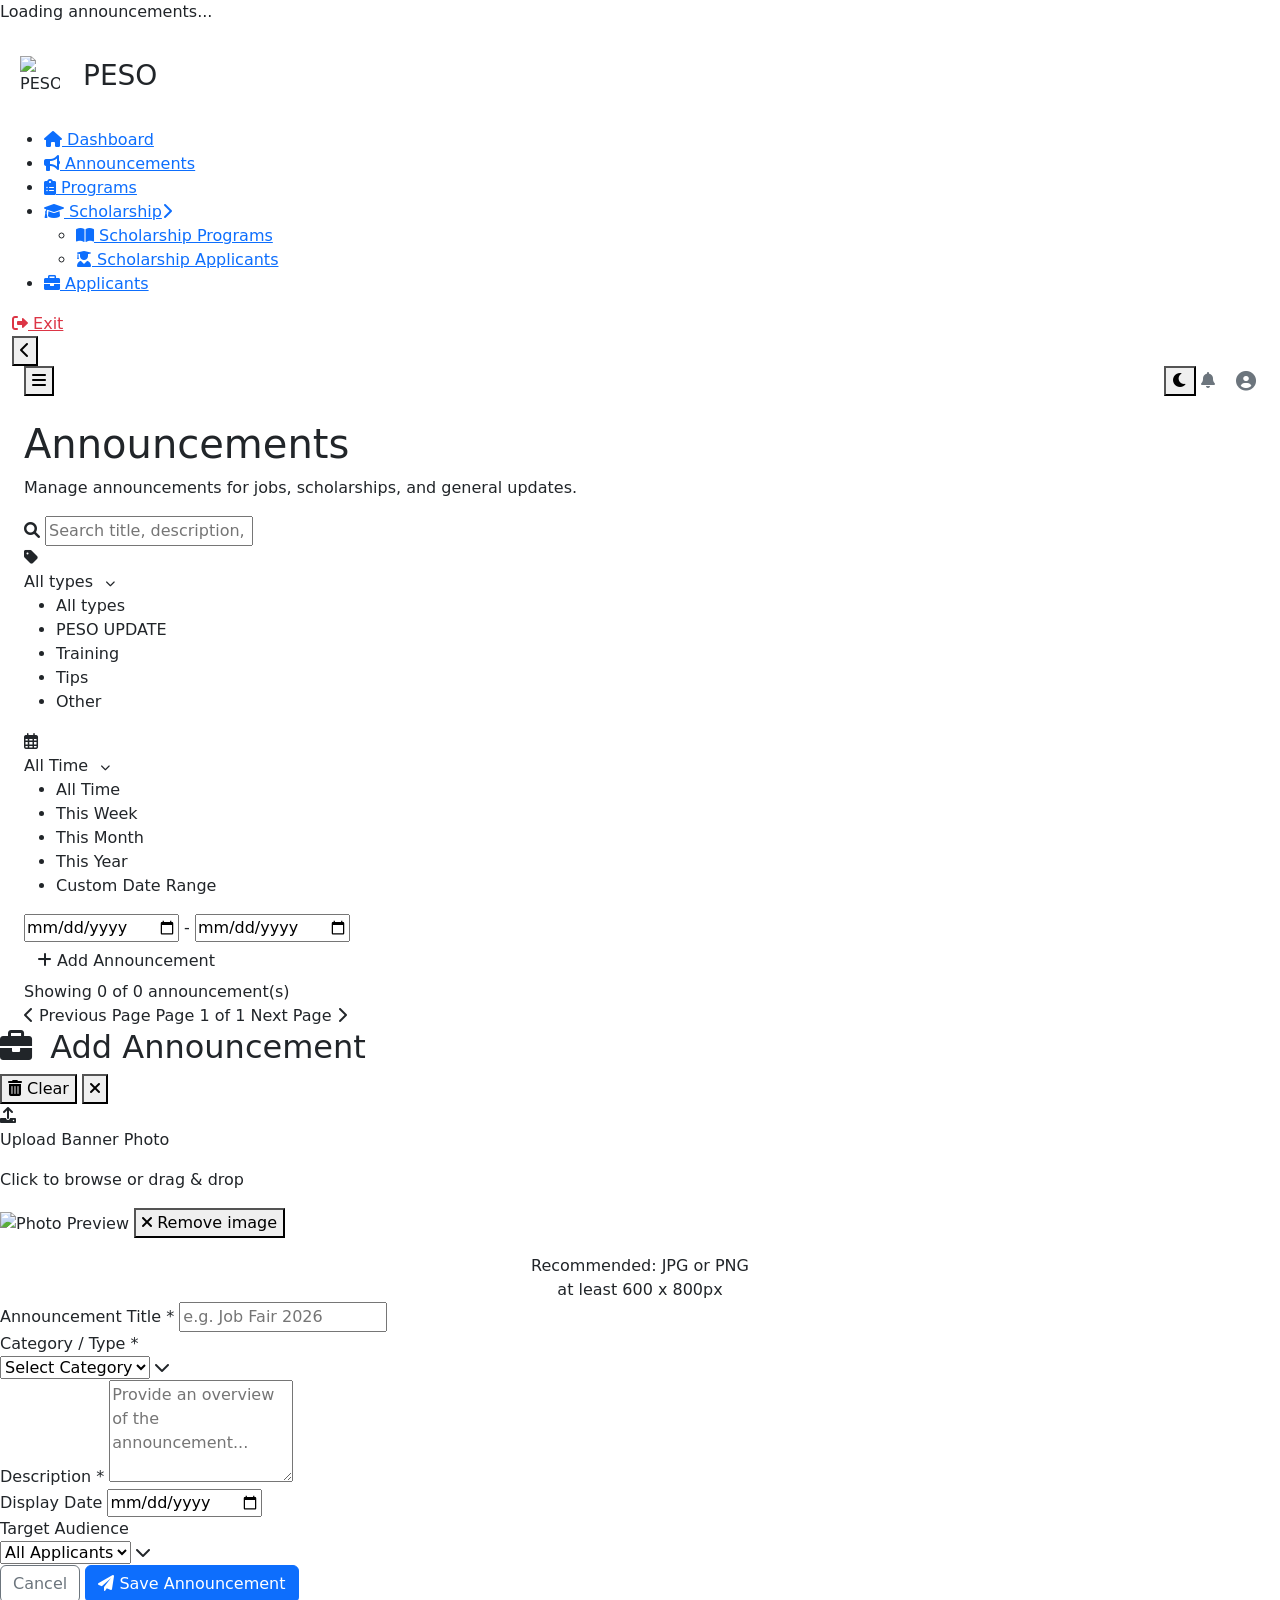
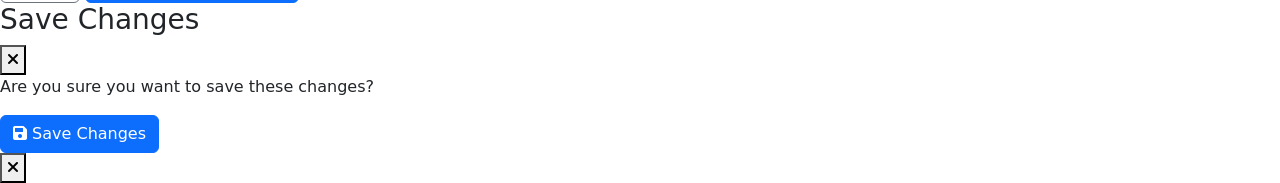
==== PESO_WEBSITE/pages/announcements/announcements.html @ 9616c110 "Add files via upload" ====
<!doctype html>
<html lang="en">
  <head>
    <meta charset="UTF-8" />
    <meta name="viewport" content="width=device-width, initial-scale=1.0" />
    <script>
      (function () {
        try {
          var stored = localStorage.getItem("peso-admin-theme");
          var theme =
            stored === "dark" || stored === "light"
              ? stored
              : window.matchMedia &&
                  window.matchMedia("(prefers-color-scheme: dark)").matches
                ? "dark"
                : "light";
          document.documentElement.setAttribute("data-theme", theme);
        } catch (e) {
          /* ignore */
        }
      })();
    </script>
    <script>
      (function () {
        try {
          if (localStorage.getItem("peso-sidebar-collapsed") === "1") {
            document.documentElement.setAttribute(
              "data-sidebar-collapsed",
              "1",
            );
          }
        } catch (e) {
          /* ignore */
        }
      })();
    </script>
    <title>Announcements | PESO</title>
    <link rel="icon" type="image/png" href="/src/images/peso_seal.png" />
    <link
      href="https://cdn.jsdelivr.net/npm/bootstrap@5.3.0/dist/css/bootstrap.min.css"
      rel="stylesheet"
    />
    <link
      href="https://cdnjs.cloudflare.com/ajax/libs/font-awesome/6.0.0/css/all.min.css"
      rel="stylesheet"
    />
    <script src="https://cdnjs.cloudflare.com/ajax/libs/bodymovin/5.12.2/lottie.min.js"></script>
    <link rel="stylesheet" href="/css/theme.css" />
    <link rel="stylesheet" href="/css/dashboard.css" />
    <link rel="stylesheet" href="/css/sidebar.css" />
    <link rel="stylesheet" href="/css/job_applicants/job-applicants.css" />
    <link rel="stylesheet" href="/css/announcements/announcements.css" />
    <link rel="stylesheet" href="/css/responsive-tables.css" />
    <link rel="stylesheet" href="/css/loading-overlay.css" />
  </head>
  <body>
    <script type="module" src="/js/authentication/auth-guard.js"></script>
    <script>
      document.documentElement.classList.add("auth-pending");
    </script>
    <script>
      try {
        if (localStorage.getItem("peso-sidebar-collapsed") === "1")
          document.body.classList.add("sidebar-collapsed");
      } catch (e) {}
    </script>
    <div
      id="loadingContainer"
      class="loading-overlay"
      aria-live="polite"
      aria-label="Loading"
    >
      <div class="loading-lottie"></div>
      <p class="loading-text">Loading announcements...</p>
    </div>
    <div class="container-fluid">
      <div class="row layout-row">
        <div class="sidebar-overlay" aria-hidden="true"></div>
        <div class="sidebar-wrapper">
          <div class="sidebar p-0">
            <div class="logo d-flex align-items-center py-3 px-2">
              <img
                src="/src/images/peso_seal.png"
                alt="PESO Seal"
                class="me-2"
                style="width: 40px; height: 40px; object-fit: contain"
              />
              <span
                class="logo-text font-weight-bold h3 mb-0"
                style="margin-left: 15px"
                >PESO</span
              >
            </div>
            <nav class="mt-3">
              <ul>
                <li class="nav-item">
                  <a href="/pages/dashboard/dashboard.html"
                    ><i class="fas fa-home"></i
                    ><span class="nav-link-text"> Dashboard</span></a
                  >
                </li>
                <li class="nav-item">
                  <a
                    href="/pages/announcements/announcements.html"
                    class="active"
                    ><i class="fas fa-bullhorn"></i
                    ><span class="nav-link-text"> Announcements</span></a
                  >
                </li>
                <li class="nav-item">
                  <a href="/pages/programs/programs.html"
                    ><i class="fas fa-clipboard-list"></i
                    ><span class="nav-link-text"> Programs</span></a
                  >
                </li>
                <li class="nav-item has-submenu">
                  <a href="#"
                    ><i class="fas fa-graduation-cap"></i
                    ><span class="nav-link-text"> Scholarship</span
                    ><i class="fas fa-chevron-right submenu-arrow"></i
                  ></a>
                  <ul class="nav-submenu">
                    <li>
                      <a
                        href="/pages/scholarship_programs/scholarship_programs.html"
                        ><i class="fas fa-book-open"></i> Scholarship
                        Programs</a
                      >
                    </li>
                    <li>
                      <a
                        href="/pages/scholarship_applied/scholarship_applied.html"
                        ><i class="fas fa-user-graduate"></i> Scholarship
                        Applicants</a
                      >
                    </li>
                  </ul>
                </li>
                <li class="nav-item">
                  <a href="/pages/job_applicants/job_applicants.html"
                    ><i class="fas fa-briefcase"></i
                    ><span class="nav-link-text"> Applicants</span></a
                  >
                </li>
              </ul>
            </nav>
            <a href="/pages/login/login.html" class="exit-link text-danger"
              ><i class="fas fa-sign-out-alt"></i><span> Exit</span></a
            >
          </div>
          <button
            type="button"
            class="sidebar-toggle"
            aria-label="Collapse sidebar"
          >
            <i class="fas fa-chevron-left"></i>
          </button>
        </div>
        <div class="main-content px-4">
          <div class="row top-bar mb-4">
            <div class="col-md-6 d-flex align-items-center">
              <button
                type="button"
                class="burger-btn me-3"
                aria-label="Open menu"
              >
                <i class="fas fa-bars"></i>
              </button>
            </div>
            <div class="col-md-6 text-end">
              <button
                type="button"
                class="theme-toggle-btn"
                aria-label="Switch to dark mode"
              >
                <i class="fas fa-moon"></i>
              </button>
              <i class="fas fa-bell me-3 text-secondary"></i>
              <i class="fas fa-user-circle fa-lg text-secondary"></i>
            </div>
          </div>

          <div class="container" style="max-width: 100%; padding: 0">
            <div class="page-header">
              <h1>Announcements</h1>
              <p>
                Manage announcements for jobs, scholarships, and general
                updates.
              </p>
            </div>

            <div id="errorContainer"></div>

            <div class="announcements-top-section">
              <div class="announcements-top-row announcements-top-search-row">
                <div class="search-wrapper">
                  <i class="fas fa-search"></i>
                  <input
                    type="text"
                    id="announcementsSearchBox"
                    class="search-input"
                    placeholder="Search title, description, category..."
                  />
                </div>
                <div class="announcements-top-right">
                  <div class="date-filter-group program-type-filter-group">
                    <i class="fas fa-tag"></i>
                    <div
                      class="custom-dropdown"
                      id="announcementsCategoryDropdown"
                    >
                      <div class="dropdown-selected">
                        <span id="announcementsCategorySelectedLabel"
                          >All types</span
                        >
                        <i
                          class="fas fa-chevron-down ms-2"
                          style="font-size: 10px"
                        ></i>
                      </div>
                      <ul class="dropdown-options">
                        <li data-value="" class="active">All types</li>
                        <li data-value="PESO UPDATE">PESO UPDATE</li>
                        <li data-value="Training">Training</li>
                        <li data-value="Tips">Tips</li>
                        <li data-value="Other">Other</li>
                      </ul>
                    </div>
                    <input
                      type="hidden"
                      id="announcementsCategoryFilter"
                      value=""
                    />
                  </div>
                  <div class="date-filter-group announcements-date-inline">
                    <i class="far fa-calendar-alt"></i>
                    <div class="custom-dropdown" id="announcementsDateDropdown">
                      <div class="dropdown-selected">
                        <span id="announcementsCurrentDateFilter"
                          >All Time</span
                        >
                        <i
                          class="fas fa-chevron-down ms-2"
                          style="font-size: 10px"
                        ></i>
                      </div>
                      <ul class="dropdown-options">
                        <li data-value="all" class="active">All Time</li>
                        <li data-value="week">This Week</li>
                        <li data-value="month">This Month</li>
                        <li data-value="year">This Year</li>
                        <li data-value="custom">Custom Date Range</li>
                      </ul>
                    </div>
                    <input
                      type="hidden"
                      id="announcementsFilterDateRange"
                      value="all"
                    />
                    <div
                      id="announcementsCustomDateInputs"
                      class="custom-date-container hidden"
                    >
                      <input
                        type="date"
                        id="announcementsDateFrom"
                        class="date-input-small"
                      />
                      <span>-</span>
                      <input
                        type="date"
                        id="announcementsDateTo"
                        class="date-input-small"
                      />
                    </div>
                  </div>
                  <button
                    type="button"
                    id="openAddAnnouncementModalBtn"
                    class="btn btn-indigo btn-announcement-add"
                  >
                    <i class="fas fa-plus"></i> Add Announcement
                  </button>
                </div>
              </div>
            </div>

            <div class="announcements-cards-container">
              <div
                id="announcementsCardsList"
                class="announcements-cards-list"
                role="list"
                aria-label="Announcements list"
              ></div>

              <div class="announcements-cards-footer">
                <span class="table-footer-count">
                  Showing <span id="announcementsCount">0</span> of
                  <span id="announcementsTotalCount">0</span> announcement(s)
                </span>
                <div class="table-pagination">
                  <span
                    role="button"
                    tabindex="0"
                    id="announcementsPaginationPrev"
                    class="pagination-link"
                    aria-disabled="true"
                  >
                    <i class="fas fa-chevron-left"></i> Previous Page
                  </span>
                  <span
                    id="announcementsPaginationLabel"
                    class="pagination-label"
                    >Page 1 of 1</span
                  >
                  <span
                    role="button"
                    tabindex="0"
                    id="announcementsPaginationNext"
                    class="pagination-link"
                    aria-disabled="true"
                  >
                    Next Page <i class="fas fa-chevron-right"></i>
                  </span>
                </div>
              </div>
            </div>
          </div>
        </div>
      </div>
    </div>

    <div
      id="addAnnouncementModal"
      class="announcement-modal-overlay"
      aria-hidden="true"
    >
      <div class="announcement-modal-box design-update">
        <div class="announcement-modal-header">
          <h2>
            <i class="fas fa-briefcase" style="margin-right: 8px"></i>
            Add Announcement
          </h2>
          <div class="header-actions">
            <button
              type="button"
              class="btn-clear"
              id="addAnnouncementClearBtn"
            >
              <i class="fas fa-trash-alt"></i> Clear
            </button>
            <button
              type="button"
              class="btn-close-modal"
              id="addAnnouncementModalClose"
              aria-label="Close"
            >
              <i class="fas fa-times"></i>
            </button>
          </div>
        </div>

        <div class="announcement-modal-body p-0">
          <div
            id="addAnnouncementFormMessage"
            class="announcement-form-message d-none m-3"
            role="alert"
          ></div>

          <form id="addAnnouncementForm" class="announcement-form-layout">
            <input type="hidden" id="announcementId" value="" />

            <div class="announcement-form-columns">
              <div class="form-layout-left">
                <label
                  for="modalAnnouncementImage"
                  class="banner-upload-container"
                  id="modalAnnouncementBannerUploadArea"
                >
                  <div
                    class="upload-placeholder"
                    id="modalAnnouncementBannerPlaceholder"
                  >
                    <i class="fas fa-upload upload-icon"></i>
                    <p class="upload-title">Upload Banner Photo</p>
                    <p class="upload-subtitle">
                      Click to browse or drag & drop
                    </p>
                  </div>

                  <input
                    type="file"
                    id="modalAnnouncementImage"
                    name="announcementImage"
                    accept="image/*"
                    class="visually-hidden"
                    style="
                      position: absolute;
                      width: 1px;
                      height: 1px;
                      overflow: hidden;
                      clip: rect(1px, 1px, 1px, 1px);
                    "
                  />

                  <img
                    src=""
                    alt="Photo Preview"
                    class="banner-preview-img"
                    id="modalAnnouncementBannerPreview"
                  />

                  <button
                    type="button"
                    class="banner-remove-img-btn"
                    id="modalAnnouncementBannerRemoveBtn"
                    aria-label="Remove image"
                    title="Remove image"
                  >
                    <i class="fas fa-times"></i> Remove image
                  </button>
                </label>

                <div class="upload-hint text-center mt-3">
                  Recommended: JPG or PNG<br />at least 600 x 800px
                </div>
              </div>

              <div class="form-layout-right">
                <div class="form-group">
                  <label for="modalTitle"
                    >Announcement Title <span class="required">*</span></label
                  >
                  <input
                    type="text"
                    id="modalTitle"
                    name="title"
                    required
                    placeholder="e.g. Job Fair 2026"
                  />
                </div>

                <div class="form-group">
                  <label for="modalCategory"
                    >Category / Type <span class="required">*</span></label
                  >
                  <div class="select-wrapper">
                    <select id="modalCategory" name="category" required>
                      <option value="">Select Category</option>
                      <option value="PESO UPDATE">PESO UPDATE</option>
                      <option value="Training">Training</option>
                      <option value="Tips">Tips</option>
                      <option value="Other">Other</option>
                    </select>
                    <i class="fas fa-chevron-down select-arrow"></i>
                  </div>
                  <div
                    id="modalCustomCategoryContainer"
                    style="display: none; margin-top: 8px"
                  >
                    <input
                      type="text"
                      id="modalCustomCategory"
                      placeholder="Enter custom category name"
                    />
                  </div>
                </div>

                <div class="form-group">
                  <label for="modalDescription"
                    >Description <span class="required">*</span></label
                  >
                  <textarea
                    id="modalDescription"
                    name="description"
                    required
                    placeholder="Provide an overview of the announcement..."
                    rows="4"
                    style="resize: vertical"
                  ></textarea>
                </div>

                <div class="form-row">
                  <div class="form-group">
                    <label for="modalDisplayDate">Display Date</label>
                    <input
                      type="date"
                      id="modalDisplayDate"
                      name="displayDate"
                      required
                    />
                  </div>
                  <div class="form-group">
                    <label for="modalTargetIntent">Target Audience</label>
                    <div class="select-wrapper">
                      <select id="modalTargetIntent" name="targetIntent" required>
                        <option value="both">All Applicants</option>
                        <option value="job">Job Seekers</option>
                        <option value="scholarship">Scholars</option>
                      </select>
                      <i class="fas fa-chevron-down select-arrow"></i>
                    </div>
                  </div>
                </div>
              </div>
            </div>

            <div class="form-actions-footer">
              <button
                type="button"
                class="btn btn-outline-secondary"
                onclick="document.getElementById('addAnnouncementModalClose').click()"
              >
                Cancel
              </button>
              <button
                type="submit"
                class="btn btn-primary btn-publish"
                id="addAnnouncementSubmitBtn"
              >
                <i class="fas fa-paper-plane"></i> Save Announcement
              </button>
            </div>
          </form>
        </div>
      </div>
    </div>

    <div id="toast-container" class="toast-container" aria-live="polite"></div>

    <div
      id="saveChangesModal"
      class="save-changes-modal-overlay"
      aria-hidden="true"
    >
      <div class="save-changes-modal-box">
        <div class="save-changes-modal-header">
          <h3>Save Changes</h3>
          <button
            type="button"
            class="save-changes-modal-close js-close-save-changes-modal"
            aria-label="Close"
          >
            <i class="fas fa-times"></i>
          </button>
        </div>
        <div class="save-changes-modal-body">
          <p>Are you sure you want to save these changes?</p>
        </div>
        <div class="save-changes-modal-footer">
          <button
            type="button"
            class="btn btn-primary js-confirm-save-changes"
            id="saveChangesConfirmBtn"
          >
            <i class="fas fa-save"></i>
            <span class="btn-text">Save Changes</span>
          </button>
        </div>
      </div>
    </div>

    <div
      id="viewAnnouncementModal"
      class="announcement-view-modal-overlay"
      aria-hidden="true"
    >
      <div class="announcement-view-modal-box landscape-layout">
        <button
          type="button"
          class="announcement-view-modal-close top-right"
          id="viewAnnouncementModalClose"
          aria-label="Close"
        >
          <i class="fas fa-times"></i>
        </button>
        <div
          id="viewAnnouncementContent"
          class="announcement-view-modal-content"
        ></div>
      </div>
    </div>

    <div
      id="deleteConfirmOverlay"
      class="delete-confirm-overlay"
      style="display: none"
      aria-hidden="true"
    >
      <div class="delete-confirm-box">
        <h3>Delete announcement?</h3>
        <p id="deleteConfirmMessage">This action cannot be undone.</p>
        <div class="delete-confirm-actions">
          <button
            type="button"
            class="btn btn-outline-secondary"
            id="deleteConfirmCancel"
          >
            Cancel
          </button>
          <button type="button" class="btn btn-danger" id="deleteConfirmOk">
            <i class="fas fa-trash"></i> Delete
          </button>
        </div>
      </div>
    </div>

    <script src="/js/utils/theme.js"></script>
    <script src="/js/utils/sidebar.js"></script>
    <script type="module" src="/js/authentication/logout.js"></script>
    <script src="/js/utils/toast.js"></script>
    <script src="/js/utils/loading.js"></script>
    <script
      type="module"
      src="/js/announcements/announcements_list.js"
    ></script>
  </body>
</html>
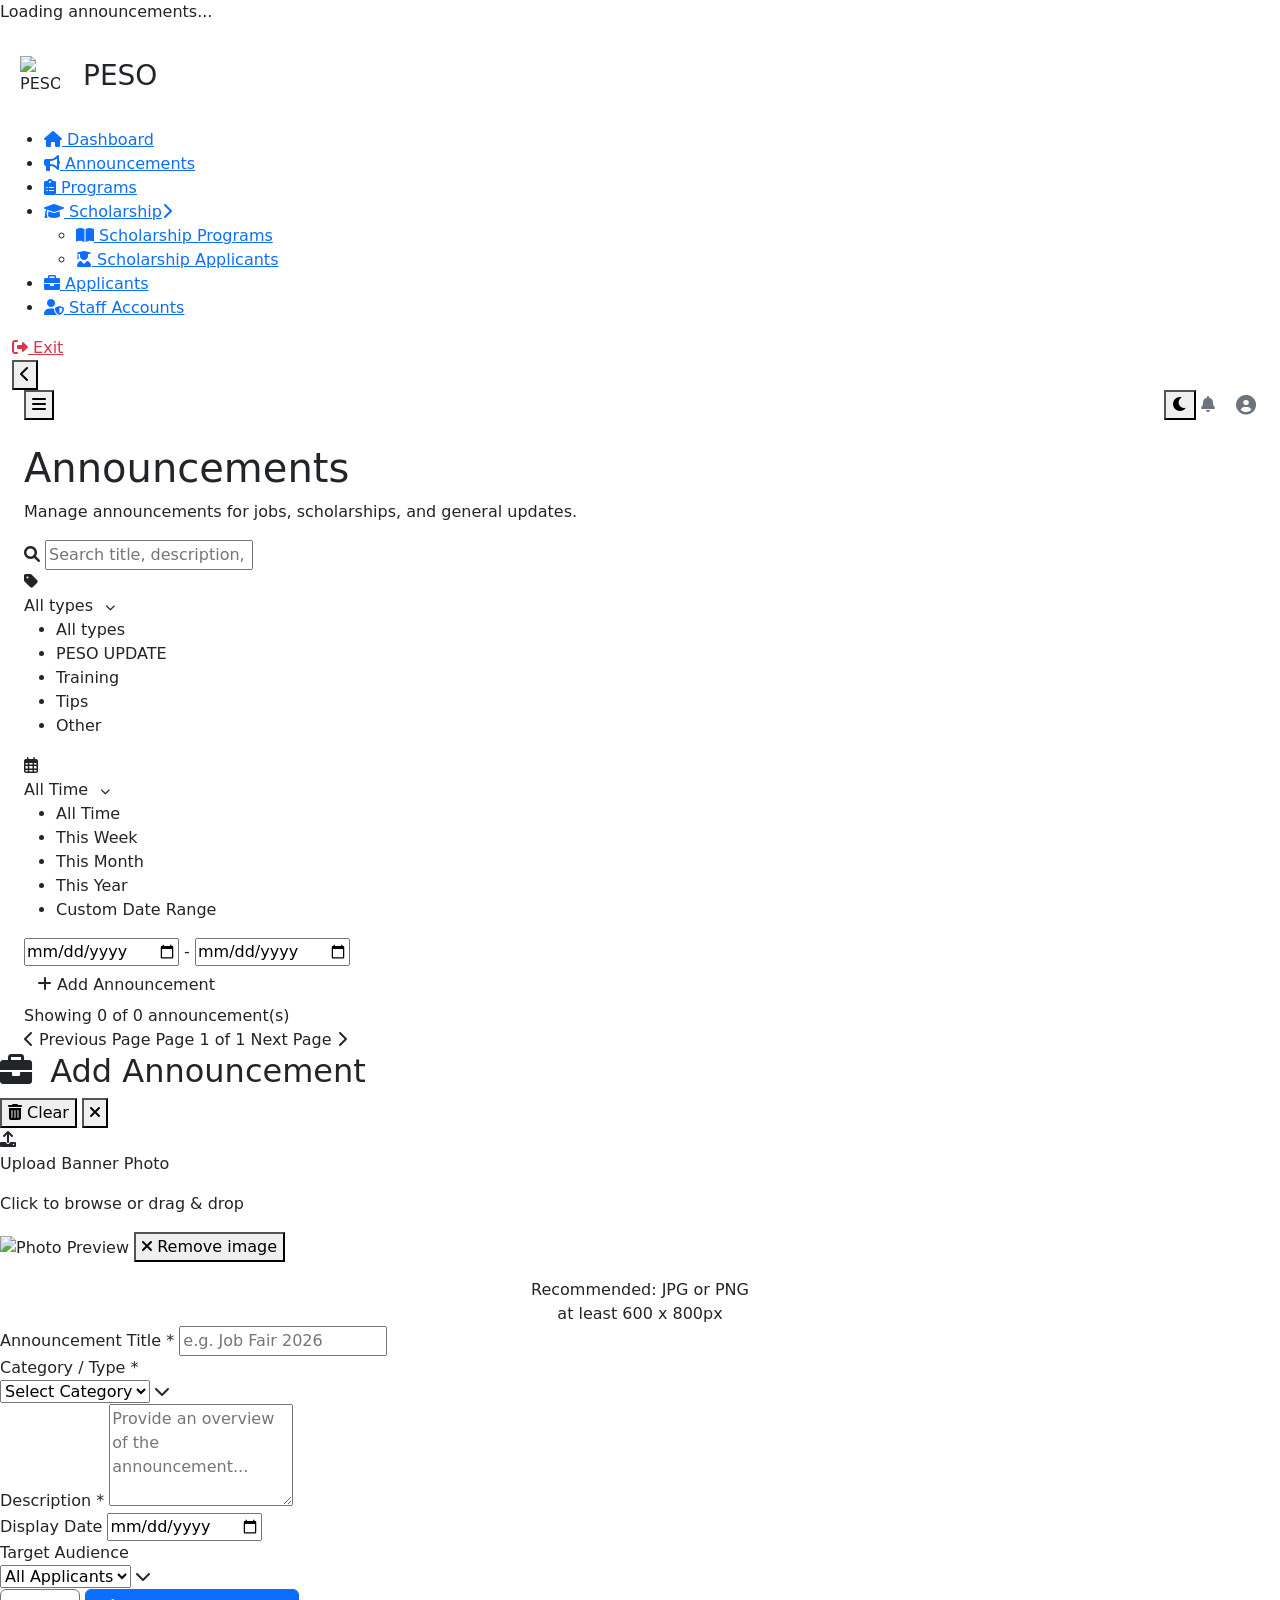
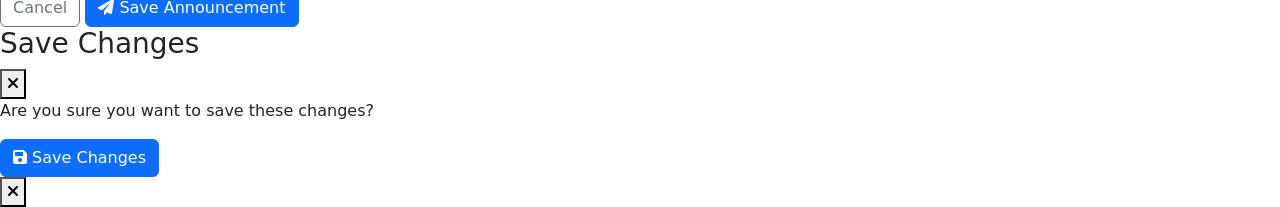
==== commit 9364ae16: "Add files via upload" ====
--- a/PESO_WEBSITE/pages/announcements/announcements.html
+++ b/PESO_WEBSITE/pages/announcements/announcements.html
@@ -28,6 +28,27 @@
               "data-sidebar-collapsed",
               "1",
             );
+          }
+        } catch (e) {
+          /* ignore */
+        }
+      })();
+    </script>
+    <script>
+      (function () {
+        try {
+          if (
+            localStorage.getItem("peso-admin-role") === "staff" &&
+            localStorage.getItem("peso-admin-approved") === "1"
+          ) {
+            document.documentElement.setAttribute(
+              "data-hide-staff-accounts",
+              "1",
+            );
+            var s = document.createElement("style");
+            s.textContent =
+              '.sidebar nav a[href="/pages/staff_accounts/staff_accounts.html"]{display:none!important;}';
+            document.head.appendChild(s);
           }
         } catch (e) {
           /* ignore */
@@ -140,6 +161,12 @@
                   <a href="/pages/job_applicants/job_applicants.html"
                     ><i class="fas fa-briefcase"></i
                     ><span class="nav-link-text"> Applicants</span></a
+                  >
+                </li>
+                <li class="nav-item">
+                  <a href="/pages/staff_accounts/staff_accounts.html"
+                    ><i class="fas fa-user-shield"></i
+                    ><span class="nav-link-text"> Staff Accounts</span></a
                   >
                 </li>
               </ul>
@@ -493,7 +520,11 @@
                   <div class="form-group">
                     <label for="modalTargetIntent">Target Audience</label>
                     <div class="select-wrapper">
-                      <select id="modalTargetIntent" name="targetIntent" required>
+                      <select
+                        id="modalTargetIntent"
+                        name="targetIntent"
+                        required
+                      >
                         <option value="both">All Applicants</option>
                         <option value="job">Job Seekers</option>
                         <option value="scholarship">Scholars</option>
@@ -509,7 +540,9 @@
               <button
                 type="button"
                 class="btn btn-outline-secondary"
-                onclick="document.getElementById('addAnnouncementModalClose').click()"
+                onclick="
+                  document.getElementById('addAnnouncementModalClose').click()
+                "
               >
                 Cancel
               </button>
@@ -606,6 +639,7 @@
     </div>
 
     <script src="/js/utils/theme.js"></script>
+    <script type="module" src="/js/utils/sidebar-role-visibility.js"></script>
     <script src="/js/utils/sidebar.js"></script>
     <script type="module" src="/js/authentication/logout.js"></script>
     <script src="/js/utils/toast.js"></script>
@@ -615,4 +649,4 @@
       src="/js/announcements/announcements_list.js"
     ></script>
   </body>
-</html>+</html>
